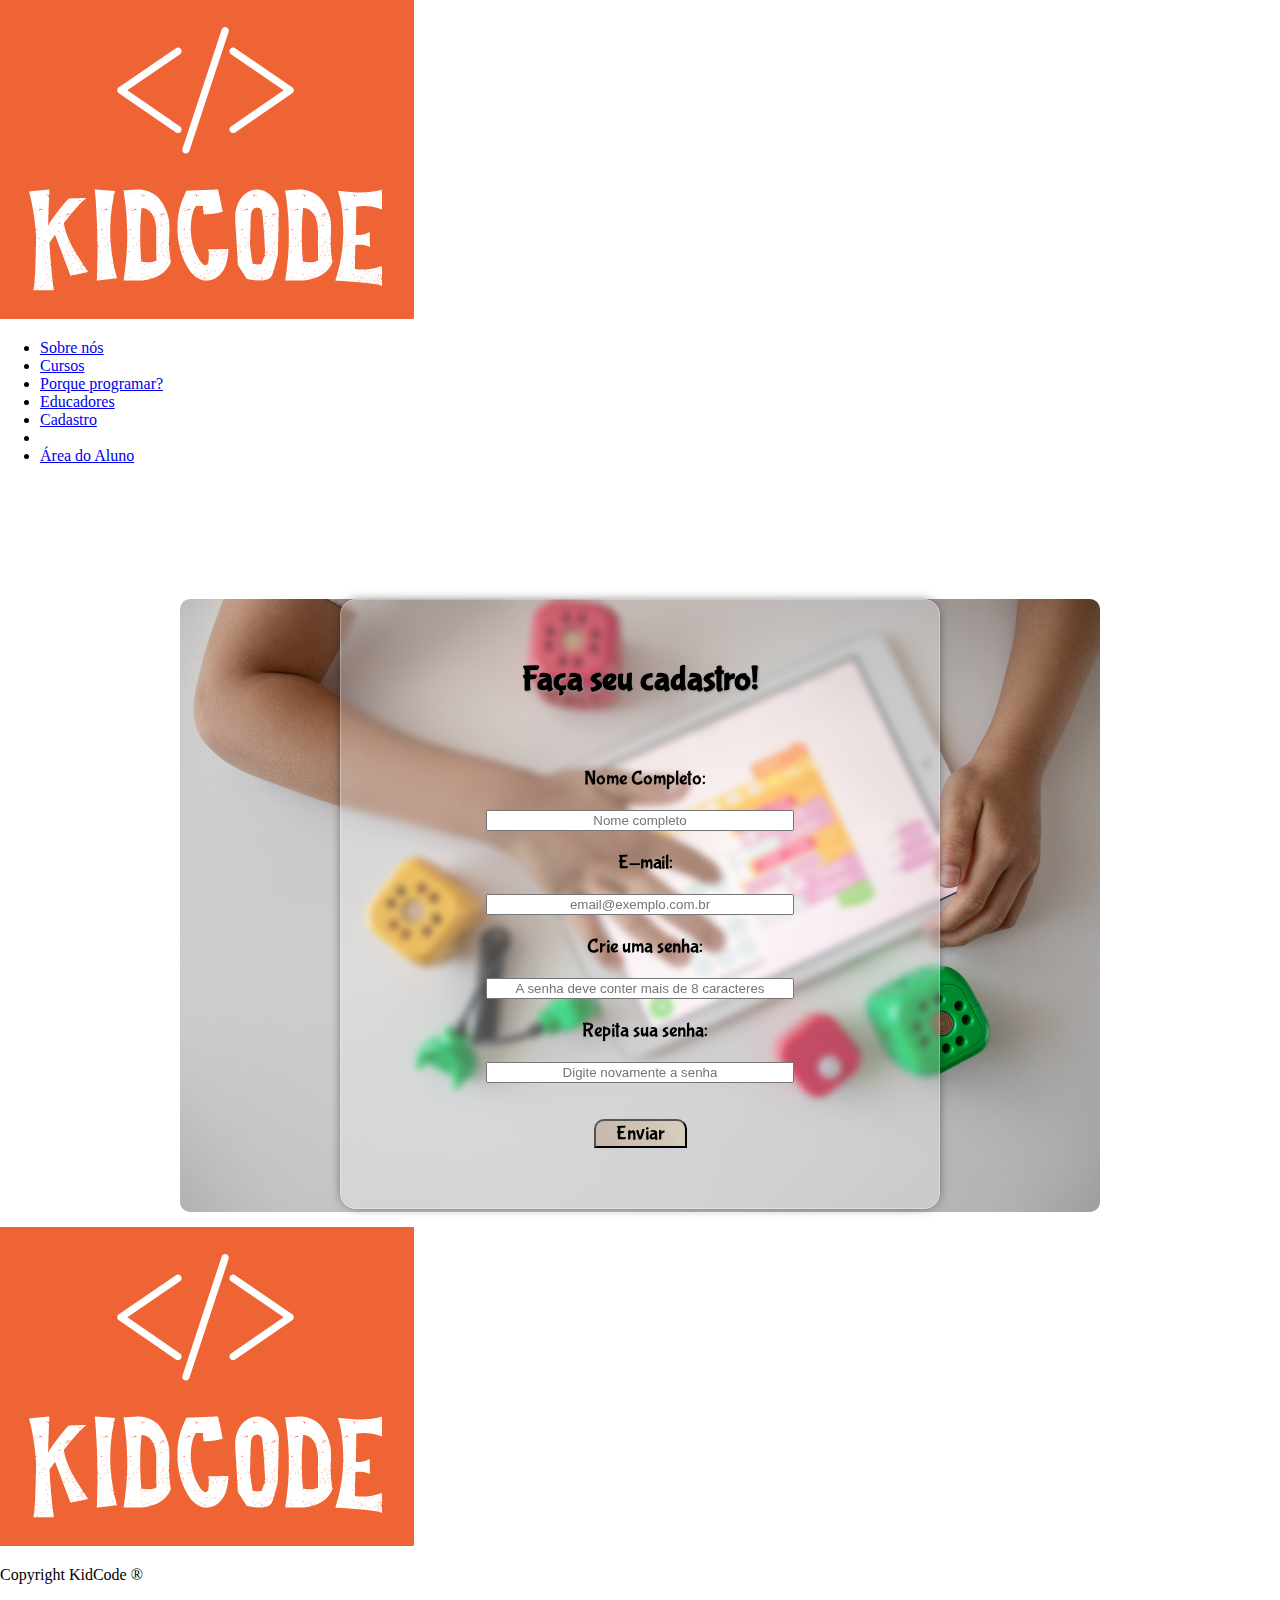
==== cadastro.html @ a222ad83 "Incluindo página de cadastro. Logo principal no header funciona como link para a home." ====
<!DOCTYPE html>
<html lang="pt-br">
  <head>
      <meta charset="UTF-8">
      <meta http-equiv="X-UA-Compatible" content="IE=edge">
      <meta name="viewport" content="width=device-width, initial-scale=1.0">
      <title>KidCode | Cadastro</title>
      <link rel="stylesheet" href="./assets/styles/header.css">
      <link rel="stylesheet" href="./assets/styles/cadastro.css" />
      <link rel="stylesheet" href="./assets/styles/footer.css">
      <link rel="preconnect" href="https://fonts.googleapis.com" />
      <link rel="preconnect" href="https://fonts.gstatic.com" crossorigin />
      <link href="https://fonts.googleapis.com/css2?family=Bubblegum+Sans&display=swap" rel="stylesheet" />
  </head>
  <body>
    <!--Header-->
    <header class="header-container">
      <a href="./index.html"><img class="logo" src="./assets/imagens/logo-laranja.png" /></a>
      <nav  class =" nav-container " >
      <ul>
        <li> <a  href =" # " > Sobre nós </a> </li >
        <li> <a  href =" # " > Cursos </a> </li>
        <li> <a  href =" # " > Porque programar? </a> </li > 
        <li> <a  href =" # " > Educadores </a> </li>
        <li> <a  href =" # " > Cadastro </a> <li>
        <li> <a  href =" # " > Área do Aluno </a> </li>
      </ul>
    </nav>
    <!--Esta parte é referente ao menu hamburguer para telas menores-->
    <div class="menu-toggle" id="mobile-menu">
      <span class="bar"></span>
      <span class="bar"></span>
      <span class="bar"></span>
    </div>
    </header>
    <br>

    <!--Formulário de Cadastro-->
    <main class="main-container">
      <img class="deep" src="./assets/imagens/imagem-banner.jpg" />
      <section class="sign-up-container">
          <h2 class="title-sign-up">Faça seu cadastro!</h2>
          <br>
          <p class="registration">Nome Completo:</p>
          <input class="input" placeholder="Nome completo">
          <p class="registration">E-mail:</p>
          <input class="input" placeholder="email@exemplo.com.br">
          <p class="registration">Crie uma senha:</p>
          <input class="input" type="password" placeholder="A senha deve conter mais de 8 caracteres">
          <p class="registration">Repita sua senha:</p>
          <input class="input" type="password" placeholder="Digite novamente a senha">
          <br>
          <br>
          <br><button class="send">Enviar</button>
      </section>
    </main>
    <br>
    <!--Footer-->
    <footer class="footer-container">
      <img class="logo" src="./assets/imagens/logo-laranja.png" />
      <p>Copyright KidCode	&#174</p>
    </footer>
    <script src="./scripts/app.js"></script>
  </body>
</html>
---- assets/styles/cadastro.css ----
:root {
  --laranja-principal: rgba(239, 100, 53, 1);
  --orange-hover: rgb(241, 181, 161);
}

body {
  margin: 0;
}

/*-----------------------------------------------------------*/

.main-container {
  padding-top: 100px;
}

/*Imagem de fundo banner*/
.deep {
  max-width: 920px;
  margin-left: 50%;
  transform: translateX(-50%);
  border-radius: 10px;
  z-index: -1;
  position: absolute;
}


/*Container do form*/
.sign-up-container{
  background: rgba(255, 255, 255, 0.28);
  border-radius: 16px;
  box-shadow: 0 4px 30px rgba(0, 0, 0, 0.1);
  backdrop-filter: blur(3.9px);
  -webkit-backdrop-filter: blur(3.9px);
  border: 1px solid rgba(255, 255, 255, 0.3);
  box-shadow: 0px 0px 13px -5px #000000;
  width: 100%;
  max-width: 600px;
  margin-left: 50%;
  transform: translateX(-50%);
  box-sizing: border-box;
  padding-top: 30px;
  padding-bottom: 60px;
  padding-left: 25px;
  padding-right: 25px;
  z-index: 1;
  position: relative;
  /*adicionei para o form ficar centralizado*/
  text-align: center;
  
}

.title-sign-up {
  text-align: center;
  font-size: 35px;
  font-style: bold;
  /* color:rgba(239, 100, 53, 1); */
  color:rgb(0, 0, 0);
  font-family: 'Bubblegum Sans', cursive;
  text-shadow: 1px 1px 2px rgba(150, 150, 150, 1);
}

.registration {
  padding-left: 10px;
  font-size: 20px;
  font-family: 'Bubblegum Sans', cursive;
}

.input {
  /* padding-left: 80px; - retirei essa parte para centralizar o texto dentro dos inputs*/
  width: 300px;
  text-align: center;
}

/*Deixei aqui para se quiser estilizar o place-holder depois

.input::placeholder{
  
}*/


/*Botão para enviar o form*/

.send {
  background-color: #FBAB7E;
  background-image: linear-gradient(62deg, #FBAB7E 0%, #F7CE68 100%);
  border-top-right-radius: 10px;
  border-top-left-radius: 10px;
  padding-left: 20px;
  padding-right: 20px;
  text-align: center;
  font-family: 'Bubblegum Sans', cursive;
  font-size: 20px;
  filter: grayscale(80%);
}

.send:hover{
  filter: none;
  cursor: pointer;
}
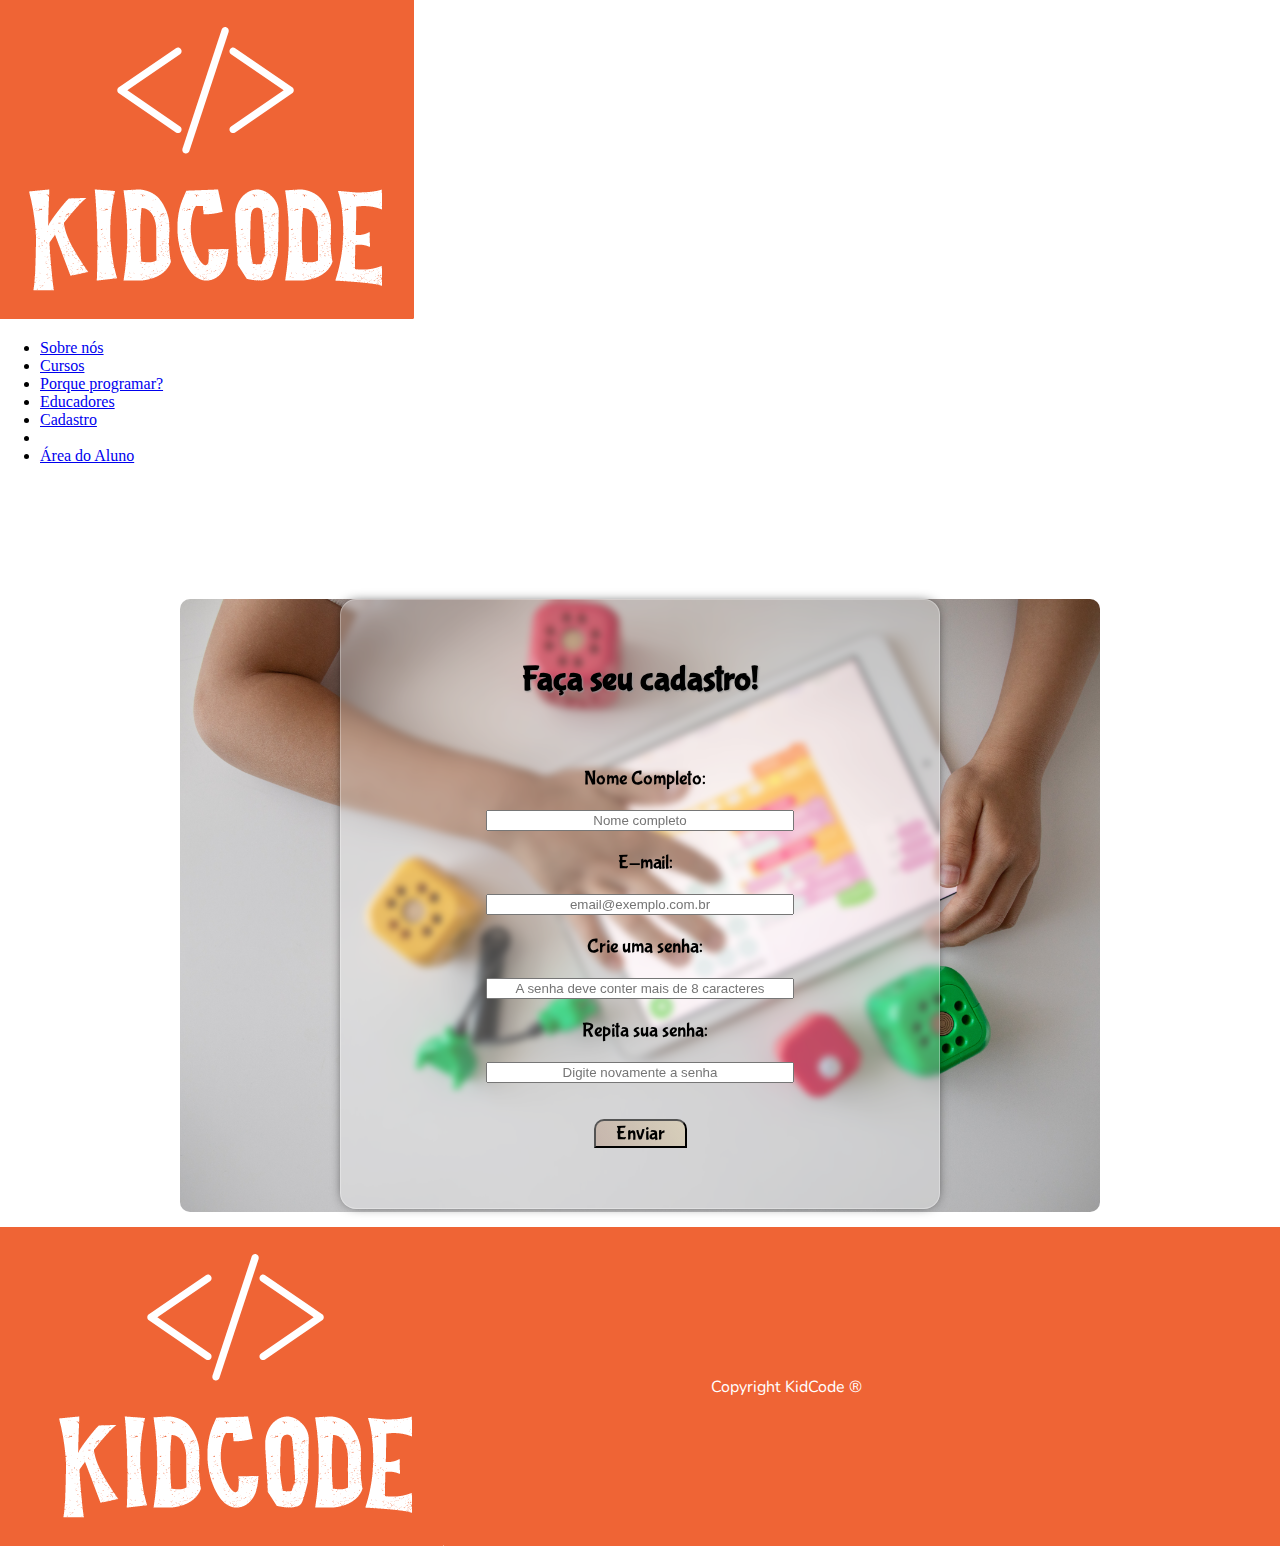
==== commit bc041e28: "Página de curso adicionada." ====
--- a/cadastro.html
+++ b/cadastro.html
@@ -10,7 +10,7 @@
       <link rel="stylesheet" href="./assets/styles/footer.css">
       <link rel="preconnect" href="https://fonts.googleapis.com" />
       <link rel="preconnect" href="https://fonts.gstatic.com" crossorigin />
-      <link href="https://fonts.googleapis.com/css2?family=Bubblegum+Sans&display=swap" rel="stylesheet" />
+      <link href="https://fonts.googleapis.com/css2?family=Bubblegum+Sans&family=Nunito&display=swap" rel="stylesheet">
   </head>
   <body>
     <!--Header-->
@@ -19,7 +19,7 @@
       <nav  class =" nav-container " >
       <ul>
         <li> <a  href =" # " > Sobre nós </a> </li >
-        <li> <a  href =" # " > Cursos </a> </li>
+        <li> <a  href ="./curso.html" > Cursos </a> </li>
         <li> <a  href =" # " > Porque programar? </a> </li > 
         <li> <a  href =" # " > Educadores </a> </li>
         <li> <a  href =" # " > Cadastro </a> <li>
--- a/assets/styles/cadastro.css
+++ b/assets/styles/cadastro.css
@@ -3,14 +3,25 @@
   --orange-hover: rgb(241, 181, 161);
 }
 
+/*Fontes
+
+font-family: 'Bubblegum Sans', cursive;
+font-family: 'Nunito', sans-serif;
+*/
+
 body {
   margin: 0;
+}
+
+p {
+  font-family: 'Nunito', sans-serif;
 }
 
 /*-----------------------------------------------------------*/
 
 .main-container {
   padding-top: 100px;
+  
 }
 
 /*Imagem de fundo banner*/
--- a/assets/styles/footer.css
+++ b/assets/styles/footer.css
@@ -0,0 +1,21 @@
+
+/*Footer*/
+
+.footer-container {
+  display: flex;
+  background-color: var(--laranja-principal);
+}
+
+.footer-container img {
+ display: relative;
+ margin-left: 30px;
+}
+
+.footer-container p {
+  color: #fff;
+  display: inline;
+  align-self: center;
+  margin: 0 auto;
+  transform: translateX(-50%);
+  font-family: 'Nunito', sans-serif;
+}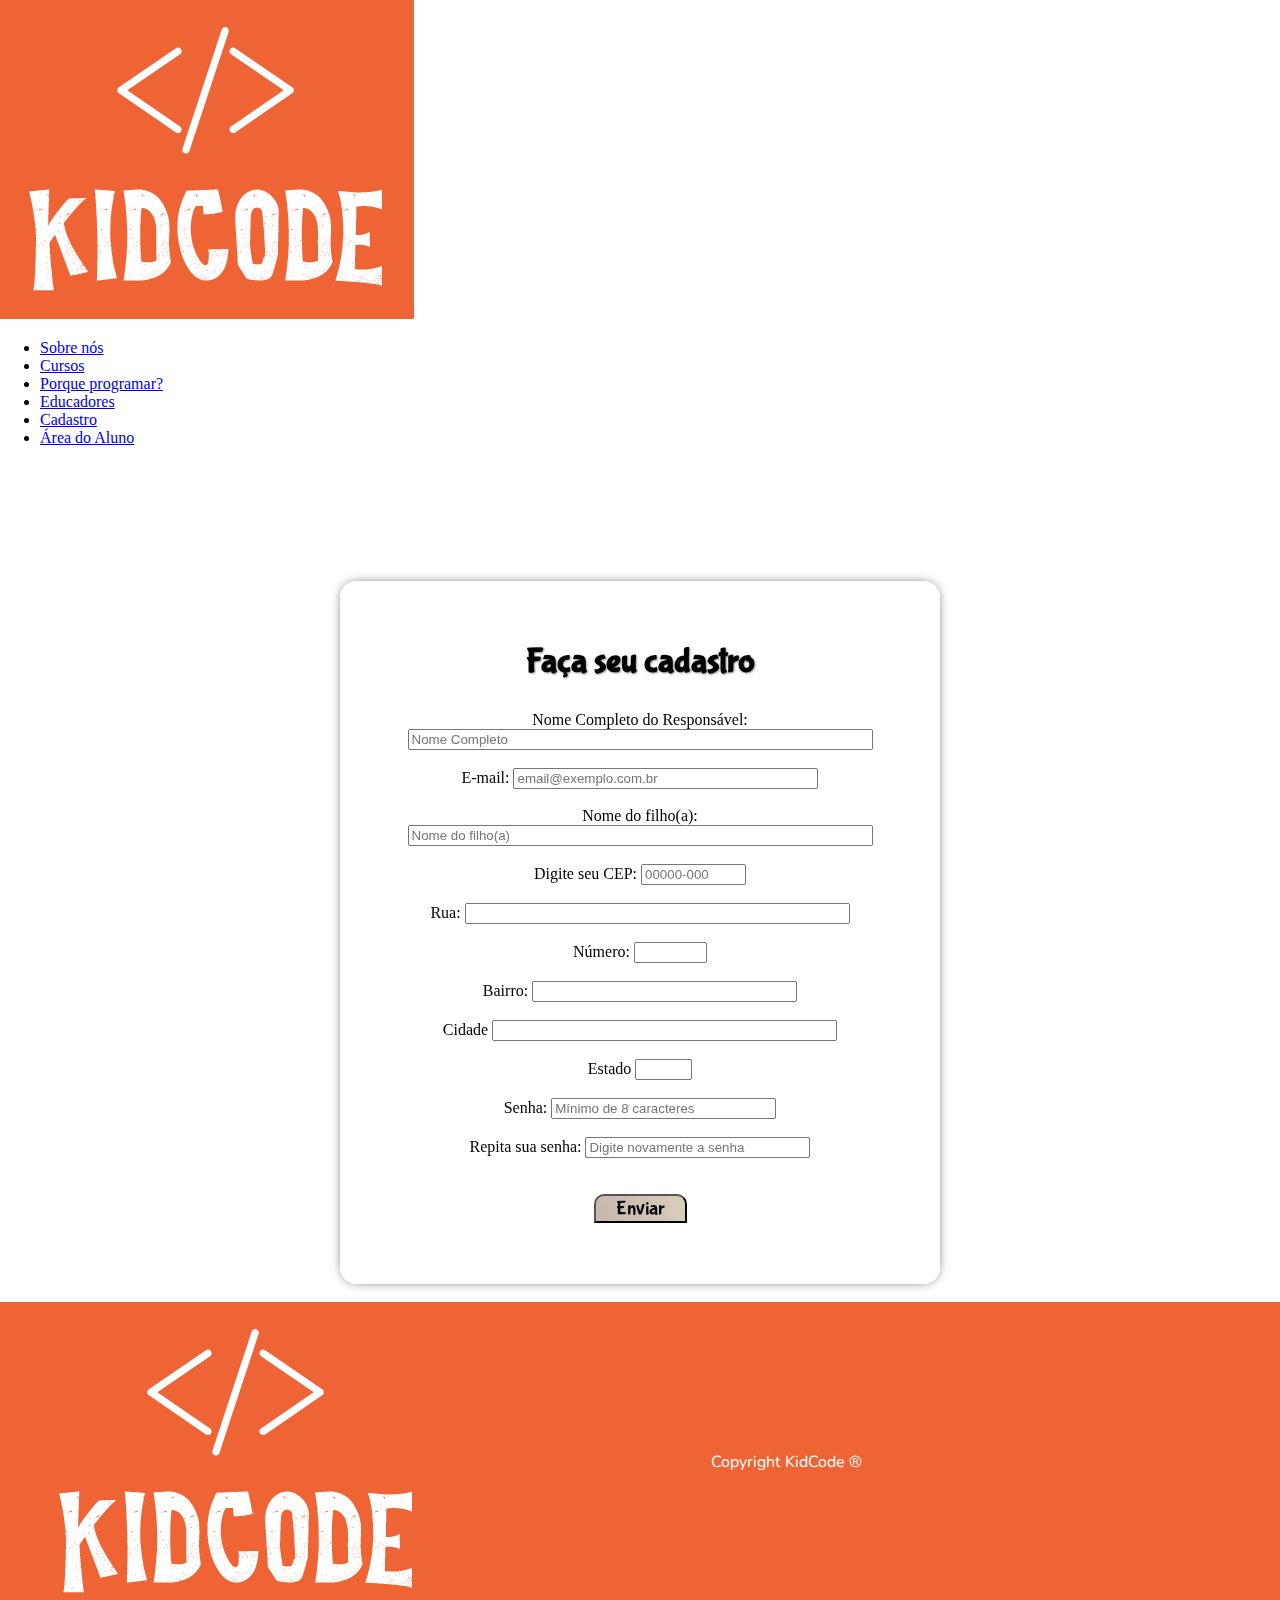
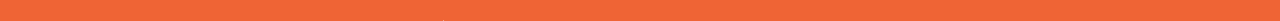
==== commit c5ec177f: "first commit" ====
--- a/cadastro.html
+++ b/cadastro.html
@@ -1,65 +1,125 @@
 <!DOCTYPE html>
 <html lang="pt-br">
-  <head>
-      <meta charset="UTF-8">
-      <meta http-equiv="X-UA-Compatible" content="IE=edge">
-      <meta name="viewport" content="width=device-width, initial-scale=1.0">
-      <title>KidCode | Cadastro</title>
-      <link rel="stylesheet" href="./assets/styles/header.css">
-      <link rel="stylesheet" href="./assets/styles/cadastro.css" />
-      <link rel="stylesheet" href="./assets/styles/footer.css">
-      <link rel="preconnect" href="https://fonts.googleapis.com" />
-      <link rel="preconnect" href="https://fonts.gstatic.com" crossorigin />
-      <link href="https://fonts.googleapis.com/css2?family=Bubblegum+Sans&family=Nunito&display=swap" rel="stylesheet">
-  </head>
-  <body>
-    <!--Header-->
-    <header class="header-container">
-      <a href="./index.html"><img class="logo" src="./assets/imagens/logo-laranja.png" /></a>
-      <nav  class =" nav-container " >
-      <ul>
-        <li> <a  href =" # " > Sobre nós </a> </li >
-        <li> <a  href ="./curso.html" > Cursos </a> </li>
-        <li> <a  href =" # " > Porque programar? </a> </li > 
-        <li> <a  href =" # " > Educadores </a> </li>
-        <li> <a  href =" # " > Cadastro </a> <li>
-        <li> <a  href =" # " > Área do Aluno </a> </li>
-      </ul>
+<head>
+    <meta charset="UTF-8">
+    <meta http-equiv="X-UA-Compatible" content="IE=edge">
+    <meta name="viewport" content="width=device-width, initial-scale=1.0">
+    <link rel="stylesheet" href="cadastro_completo.css">
+    <link rel="stylesheet" href="./assets/styles/header.css">
+    <link rel="stylesheet" href="./assets/styles/footer.css">
+    <link rel="preconnect" href="https://fonts.googleapis.com" />
+    <link rel="preconnect" href="https://fonts.gstatic.com" crossorigin />
+    <link href="https://fonts.googleapis.com/css2?family=Bubblegum+Sans&family=Nunito&display=swap" rel="stylesheet">
+    <title>KidCode | Cadastro</title>
+    <link rel="stylesheet" href="./assets/styles/header.css">
+    <link rel="stylesheet" href="./assets/styles/cadastro.css">
+</head>
+
+<body>
+
+<header class="header-container">
+    <a href="./index.html"><img class="logo" src="./assets/imagens/logo-laranja.png"  alt='kidcode logo'/></a>
+    <nav  class =" nav-container " >
+        <ul>
+            <li> <a  href =" #" > Sobre nós </a> </li >
+            <li> <a  href ="./curso.html" > Cursos </a> </li>
+            <li> <a  href =" # " > Porque programar? </a> </li > 
+            <li> <a  href =" # " > Educadores </a> </li>
+            <li> <a  href =" ./cadastro.html " > Cadastro </a> </li>
+            <li> <a  href =" # " > Área do Aluno </a> </li>
+        </ul>
     </nav>
-    <!--Esta parte é referente ao menu hamburguer para telas menores-->
+ 
     <div class="menu-toggle" id="mobile-menu">
-      <span class="bar"></span>
-      <span class="bar"></span>
-      <span class="bar"></span>
+    <span class="bar"></span>
+    <span class="bar"></span>
+    <span class="bar"></span>
     </div>
     </header>
     <br>
 
-    <!--Formulário de Cadastro-->
+    
     <main class="main-container">
-      <img class="deep" src="./assets/imagens/imagem-banner.jpg" />
-      <section class="sign-up-container">
-          <h2 class="title-sign-up">Faça seu cadastro!</h2>
-          <br>
-          <p class="registration">Nome Completo:</p>
-          <input class="input" placeholder="Nome completo">
-          <p class="registration">E-mail:</p>
-          <input class="input" placeholder="email@exemplo.com.br">
-          <p class="registration">Crie uma senha:</p>
-          <input class="input" type="password" placeholder="A senha deve conter mais de 8 caracteres">
-          <p class="registration">Repita sua senha:</p>
-          <input class="input" type="password" placeholder="Digite novamente a senha">
-          <br>
-          <br>
-          <br><button class="send">Enviar</button>
-      </section>
+        <section class="sign-up-container">
+            <h2 class="title-sign-up">Faça seu cadastro</h2>
+            
+            <form action="cadastro_de_usuarios" method="post">
+                
+                <div>
+                    <label for="nome">Nome Completo do Responsável:</label> <br>
+                    <input type="text" size="55em" id="nome" placeholder="Nome Completo" /> 
+                </div>
+                <br>
+                <div>
+                    <label for="email">E-mail:</label>
+                    <input type="email" size="35em" id="email" placeholder="email@exemplo.com.br" />
+                </div>
+                <br>
+                <div>
+                    <label for="nome">Nome do filho(a):</label><br>
+                    <input type="text" size="55em" id="nome" placeholder="Nome do filho(a)"/>
+                </div>   
+                <br> 
+                <div>
+                    <label for="endereco">Digite seu CEP:</label>
+                    <input type="text" 
+                    size="10em"
+                    id="endereco" 
+                    placeholder="00000-000" 
+                    onblur="buscaCEP(this.value)" />
+                </div>
+                <br>
+                <div>
+                    <label for="rua">Rua:</label>
+                    <input type="text" size="45em" id="rua" name="rua" />
+                </div>
+                <br>
+                <div>
+                    <label for="numero">Número:</label>
+                    <input type="text" size="6em" id="numero" name="numero" />
+                </div>
+                <br>
+                <div>
+                    <label for="bairro">Bairro:</label>
+                    <input type="text" size="30em" id="bairro" name="bairro" />
+                </div>
+                <br>
+                <div>
+                    <label for="cidade">Cidade</label>
+                    <input type="text" size="40em" id="cidade" name="cidade" />
+                </div>
+                <br>
+                <div>
+                    <label for="estado">Estado</label>
+                    <input type="text" size="4em" id="estado" name="estado" />
+                </div>
+                <br>
+                <div>
+                    <label for="senha">Senha:</label>
+                    <input type="password" size="25em" id="senha" placeholder="Mínimo de 8 caracteres" />
+                </div>
+                <br>
+                <div>
+                    <label for="senha">Repita sua senha:</label>
+                    <input type="password" size="25em" id="senha" placeholder="Digite novamente a senha" />
+                </div>
+                <br>
+            </form>
+            <br>
+            <button class="send">Enviar</button>
+
+        </section>
     </main>
     <br>
-    <!--Footer-->
+
     <footer class="footer-container">
-      <img class="logo" src="./assets/imagens/logo-laranja.png" />
-      <p>Copyright KidCode	&#174</p>
+        <img class="logo" src="./assets/imagens/logo-laranja.png"  alt='kidcode logo'/>
+        <p>Copyright KidCode	&#174</p>
     </footer>
+    
     <script src="./scripts/app.js"></script>
-  </body>
+    <script src="./scripts/app_cep.js"></script>
+ 
+</body>
+
 </html>